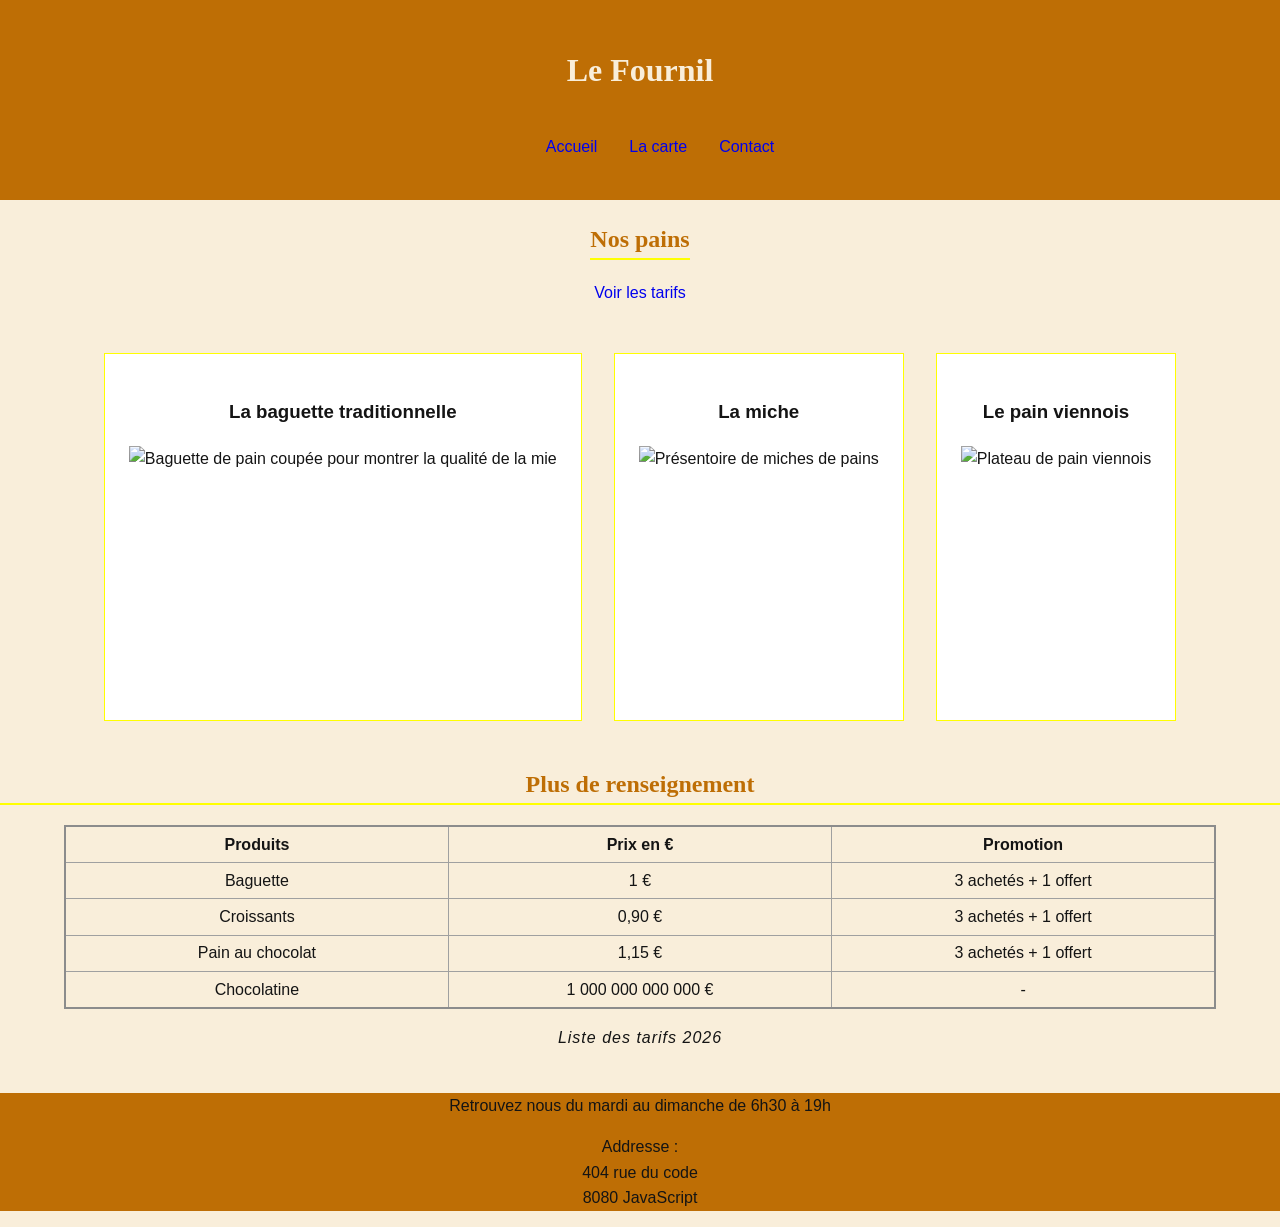
==== carte/carte.html @ 3f4dc45a "Feature :Création du site fournil (j'aurai du faire plus de commit avant)" ====
<!-- @format -->

<!doctype html>
<html lang="fr">
  <!-- Le head -> meta +link + title -->

  <head>
    <meta charset="UTF-8" />
    <meta name="viewport" content="width=device-width, initial-scale=1.0" />
    <link rel="stylesheet" href="../styles.css" />
    <link rel="stylesheet" href="carte.css" />
    <title>Le Fournil — Boulangerie artisanale</title>
  </head>
  <!-- Body -> Entête + Corps + Pied de page  -->

  <body>
    <!-- Header -> Entête du site : H1 + nav -->
    <header>
      <h1>Le Fournil</h1>
      <nav>
        <ul>
          <li><a href="../index.html">Accueil</a></li>
          <li><a href="../carte/carte.html">La carte</a></li>
          <li><a href="../contact/contact.html">Contact</a></li>
        </ul>
      </nav>
    </header>
    <!-- main -> Corps de page  -->
    <main class="carte">
      <div>
        <h2>Nos pains</h2>
        <a href="#Tarifs">Voir les tarifs</a>
      </div>
      <section class="containerProduits">
        <article class="produits">
          <h3>La baguette traditionnelle</h3>
          <img
            src="https://images.pexels.com/photos/30926133/pexels-photo-30926133.jpeg"
            alt="Baguette de pain coupée pour montrer la qualité de la mie"
            height="250px"
          />
        </article>
        <article class="produits">
          <h3>La miche</h3>
          <img
            src="https://images.pexels.com/photos/37421224/pexels-photo-37421224.jpeg"
            alt="Présentoire de miches de pains"
            height="250px"
          />
        </article>
        <article class="produits">
          <h3>Le pain viennois</h3>
          <img
            src="https://images.pexels.com/photos/9779954/pexels-photo-9779954.jpeg"
            alt="Plateau de pain viennois"
            height="250px"
          />
        </article>
      </section>
      <section>
        <h2>Plus de renseignement</h2>
        <table id="Tarifs">
          <caption>
            Liste des tarifs 2026
          </caption>
          <thead>
            <th scope="col">Produits</th>
            <th scope="col">Prix en €</th>
            <th scope="col">Promotion</th>
          </thead>
          <tbody>
            <tr>
              <td>Baguette</td>
              <td>1 €</td>
              <td>3 achetés + 1 offert</td>
            </tr>
            <tr>
              <td>Croissants</td>
              <td>0,90 €</td>
              <td>3 achetés + 1 offert</td>
            </tr>
            <tr>
              <td>Pain au chocolat</td>
              <td>1,15 €</td>
              <td>3 achetés + 1 offert</td>
            </tr>
            <tr>
              <td>Chocolatine</td>
              <td>1 000 000 000 000 €</td>
              <td>-</td>
            </tr>
          </tbody>
        </table>
      </section>
    </main>

    <!-- Footer -> horaire + adresse+ infos légales  -->

    <footer>
      <p>Retrouvez nous du mardi au dimanche de 6h30 à 19h</p>
      <p>
        Addresse : <br />
        404 rue du code <br />
        8080 JavaScript
      </p>
    </footer>
  </body>
</html>
---- styles.css ----
/** @format */

*,
*::before,
*::after {
  box-sizing: border-box;
}

:root {
  --creme: rgb(249, 238, 218);
  --brun: rgb(190, 110, 5);
  --dore: rgb(255, 255, 0);
  --text: rgb(20, 20, 20);
}

body {
  font-family: Verdana, Geneva, Tahoma, sans-serif;
  line-height: 1.6;
  background-color: var(--creme);
  color: var(--text);
  margin: 0;
}

h1,
h2 {
  font-family: Georgia, "Times New Roman", Times, serif;
}

h2 {
  border-bottom: 2px solid var(--dore);
  color: var(--brun);
}

a {
  text-decoration: none;
}

a:hover,
a:focus-visible {
  color: white;
}

header {
  background-color: var(--brun);
  color: var(--creme);
  padding: 1.5rem;
  text-align: center;
  display: flex;
  flex-direction: column;
  align-items: center;
}

footer {
  text-align: center;
  background-color: var(--brun);
}

ul {
  list-style-type: none;
  display: flex;
  flex-direction: row;
  gap: 2rem;
}

.accueil {
  display: grid;
  grid-template-columns: 1fr 1fr;
  gap: 1rem;
  padding: 2rem;
}
---- carte/carte.css ----
/** @format */
.carte {
  display: flex;
  flex-direction: column;
  align-items: center;
  justify-content: center;
  text-align: center;
}

.produits {
  padding: 1.5rem;
  border: 1px solid var(--dore);
  margin-bottom: 1.5rem;
  background: white;
}

article {
  display: flex;
  flex-direction: column;
  align-items: center;
}

.containerProduits {
  display: flex;
  margin-top: 3rem;
  gap: 2rem;
}

table {
  table-layout: fixed;
  width: 90%;
  margin: 10px auto;
  border-collapse: collapse;
  border: 2px solid rgb(140 140 140);
}

th,
td {
  border: 1px solid rgb(160 160 160);
  vertical-align: middle;
  text-align: center;
  padding: 0.3em;
}

caption {
  padding: 1em;
  font-style: italic;
  caption-side: bottom;
  letter-spacing: 1px;
}
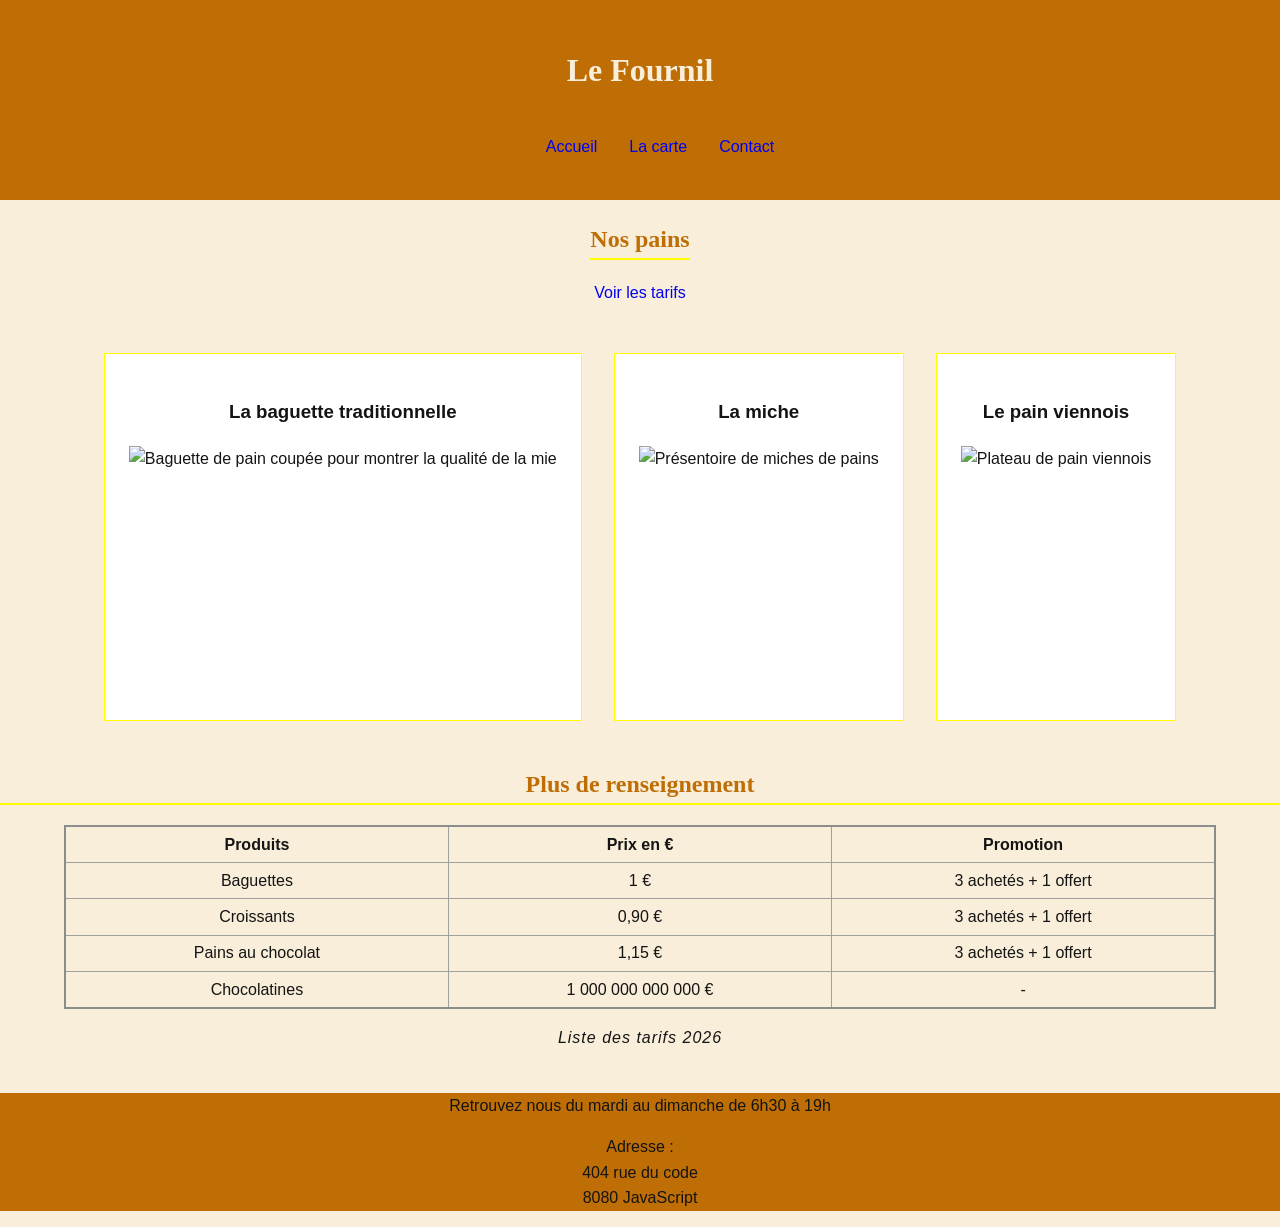
==== commit a957dbab: "Correction : Correction des fautes d'orthographes" ====
--- a/carte/carte.html
+++ b/carte/carte.html
@@ -70,7 +70,7 @@
           </thead>
           <tbody>
             <tr>
-              <td>Baguette</td>
+              <td>Baguettes</td>
               <td>1 €</td>
               <td>3 achetés + 1 offert</td>
             </tr>
@@ -80,12 +80,12 @@
               <td>3 achetés + 1 offert</td>
             </tr>
             <tr>
-              <td>Pain au chocolat</td>
+              <td>Pains au chocolat</td>
               <td>1,15 €</td>
               <td>3 achetés + 1 offert</td>
             </tr>
             <tr>
-              <td>Chocolatine</td>
+              <td>Chocolatines</td>
               <td>1 000 000 000 000 €</td>
               <td>-</td>
             </tr>
@@ -99,7 +99,7 @@
     <footer>
       <p>Retrouvez nous du mardi au dimanche de 6h30 à 19h</p>
       <p>
-        Addresse : <br />
+        Adresse : <br />
         404 rue du code <br />
         8080 JavaScript
       </p>
